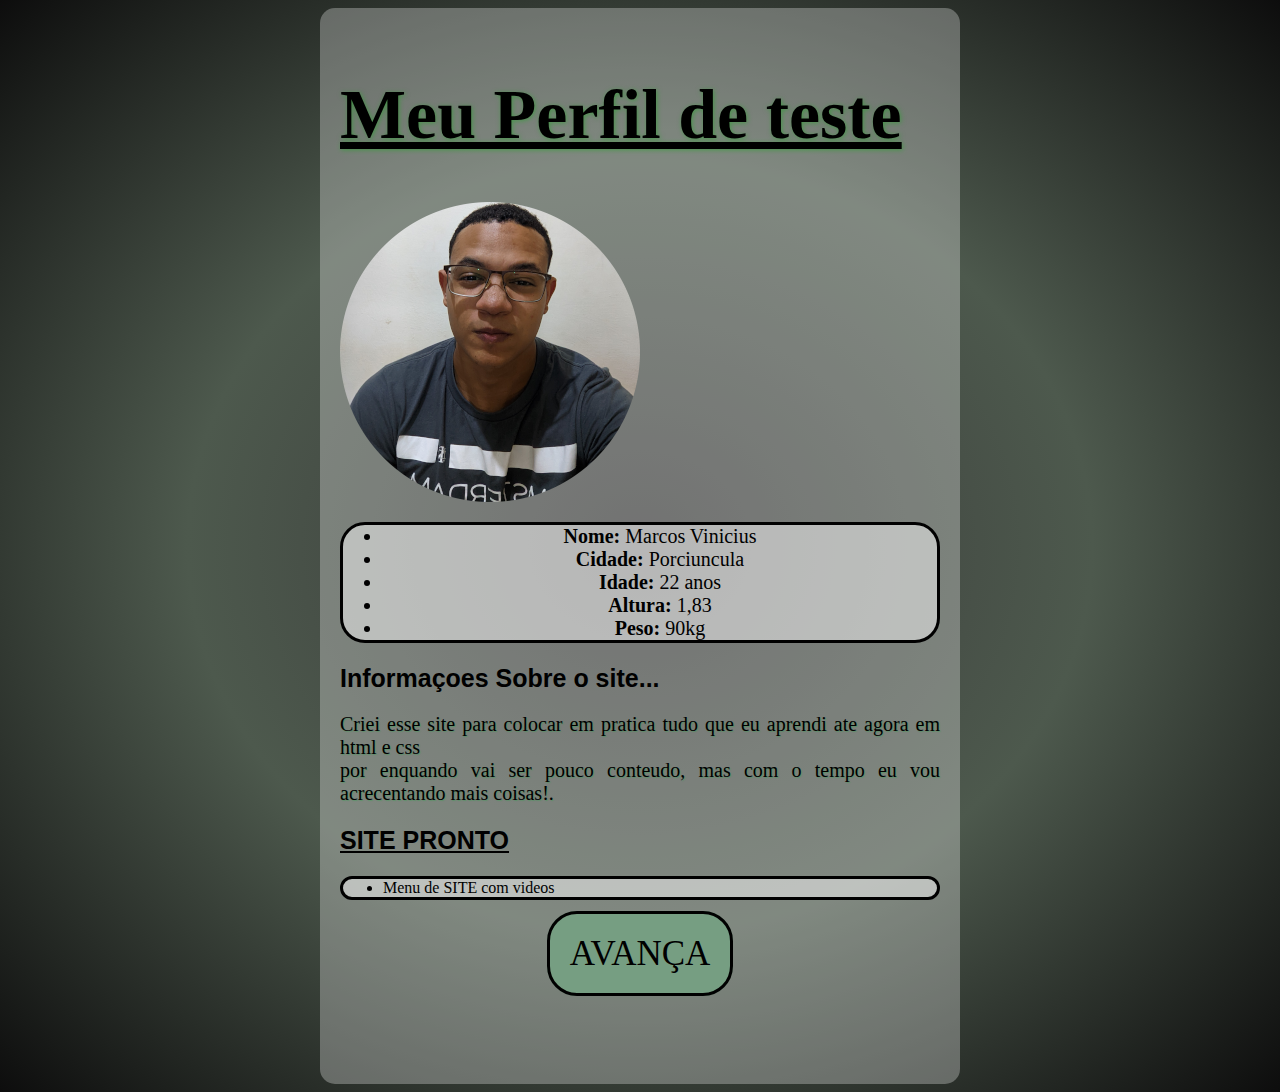
==== index.html @ 6f62498c "meu perfil" ====
<!DOCTYPE html>
<html lang="pt-br">
<head>
    <meta charset="UTF-8">
    
    <meta name="viewport" content="width=device-width, initial-scale=1.0">
    <title>perfil</title>
    <link rel="stylesheet" href="style.css">
    <style>.top{display:block ;} </style>

</head>
<body>
    <main >
<h1 class="top" style="font-size: 70px;">Meu Perfil de teste</h1>
<img src="imagen/minha foto1.png" alt="foto perfil"> 


    <ul class="top">
        <div style="font-size: 20px;">
            <li><strong>Nome:</strong> Marcos Vinicius</li>
            <li><strong>Cidade:</strong> Porciuncula</li>
            <li><strong>Idade:</strong> 22 anos</li>
            <li><strong>Altura:</strong> 1,83</li>
            <li><strong>Peso:</strong> 90kg</li>
        </div>
    </ul>
    
    
    <h2>Informaçoes Sobre o site...</h2>
    <p>Criei esse site para colocar em pratica tudo que eu aprendi ate agora em html e css <br> por enquando vai ser pouco conteudo, mas com o tempo eu vou acrecentando mais coisas!.</p>
    
        <ins>
            <h2>SITE PRONTO</h2>
        </ins>
        <ul>
            <li >Menu de SITE com videos</li>
        </ul>


    <br>

 
<div><a href="../../DESAFIO/EX009/idex.html">AVANÇA</a></div>
 
  

<br><br><br><br><br>
</main>
</body>
</html>
---- style.css ----
main{}


body{background-image: radial-gradient(#393939,#4D594D,#0D0D0D)}

a{text-decoration: none;font-size: 35px;border:solid;color: rgb(0, 0, 0);background-color: #769e82;padding: 20px;border-radius: 30px; }

a:hover{text-decoration: underline; background-color: aquamarine;text-decoration: none;}

h1{color: rgb(0, 0, 0);text-shadow: 1px 1px 5px rgba(24, 168, 29, 0.537);}

h2{font-size: 25px;color: rgb(0, 0, 0);font-family: 'Lucida Sans', 'Lucida Sans Regular', 'Lucida Grande', 'Lucida Sans Unicode', Geneva, Verdana, sans-serif}

p{font-size: 20px;color: #000000; text-shadow: 1px 1px 1px rgba(38, 170, 71, 0.352);}

h1{text-decoration: underline;}

main{background-color: rgba(255, 255, 255, 0.29);
    text-align:justify;
     
    margin: auto;min-width: 300px; max-width: 600px;
padding: 20px;
border-radius: 15px;}
div{text-align: center;}

ul{border: solid ; border-radius: 25px;background-color: #f7f7f784;}
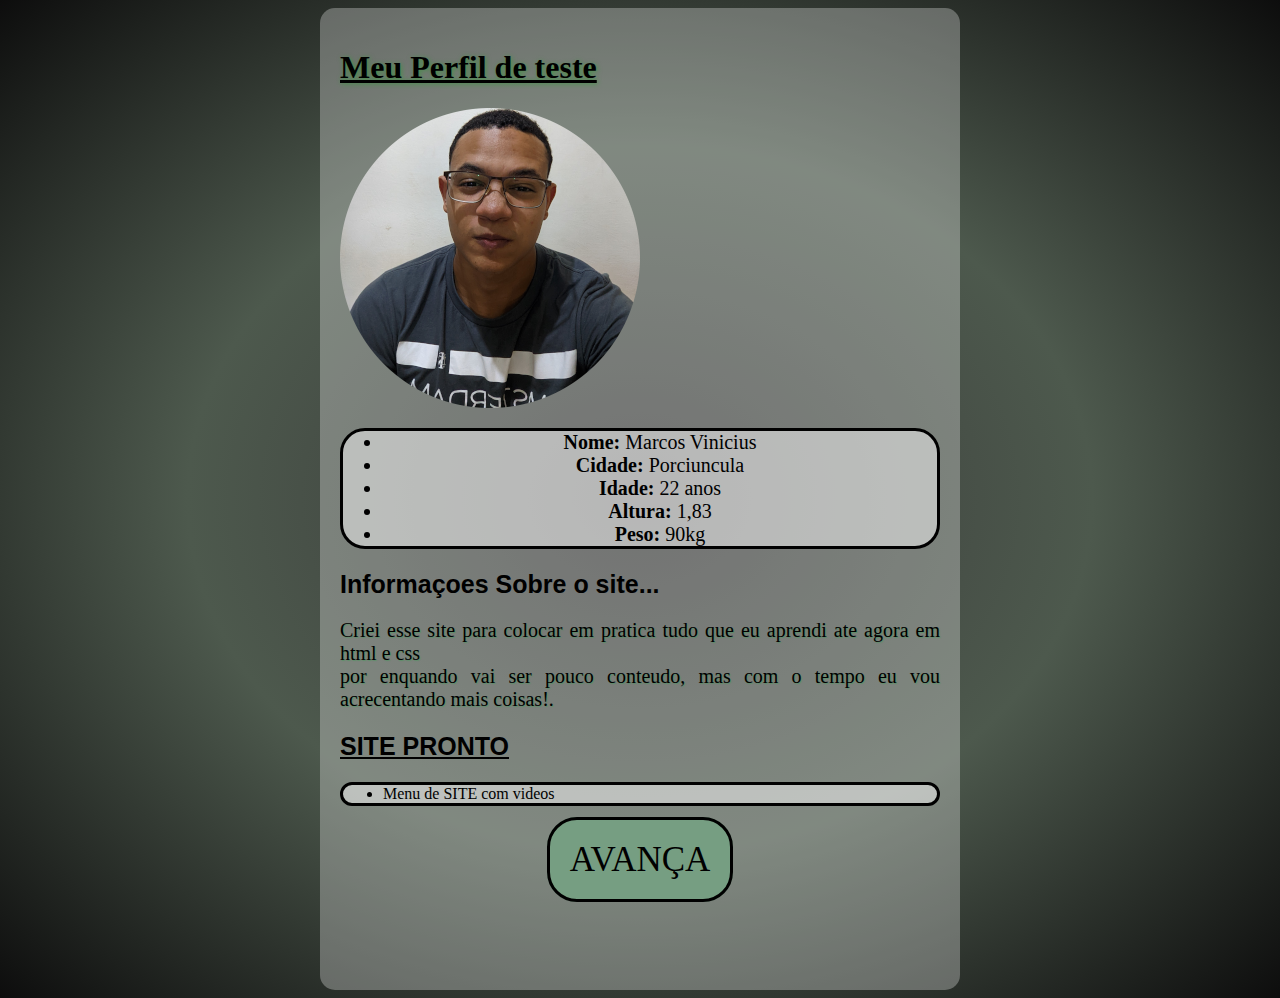
==== commit b8442d19: "opa" ====
--- a/index.html
+++ b/index.html
@@ -11,7 +11,7 @@
 </head>
 <body>
     <main >
-<h1 class="top" style="font-size: 70px;">Meu Perfil de teste</h1>
+<h1 class="top" style="font-size: 2em;min-width: 300px;">Meu Perfil de teste</h1>
 <img src="imagen/minha foto1.png" alt="foto perfil"> 
 
 
